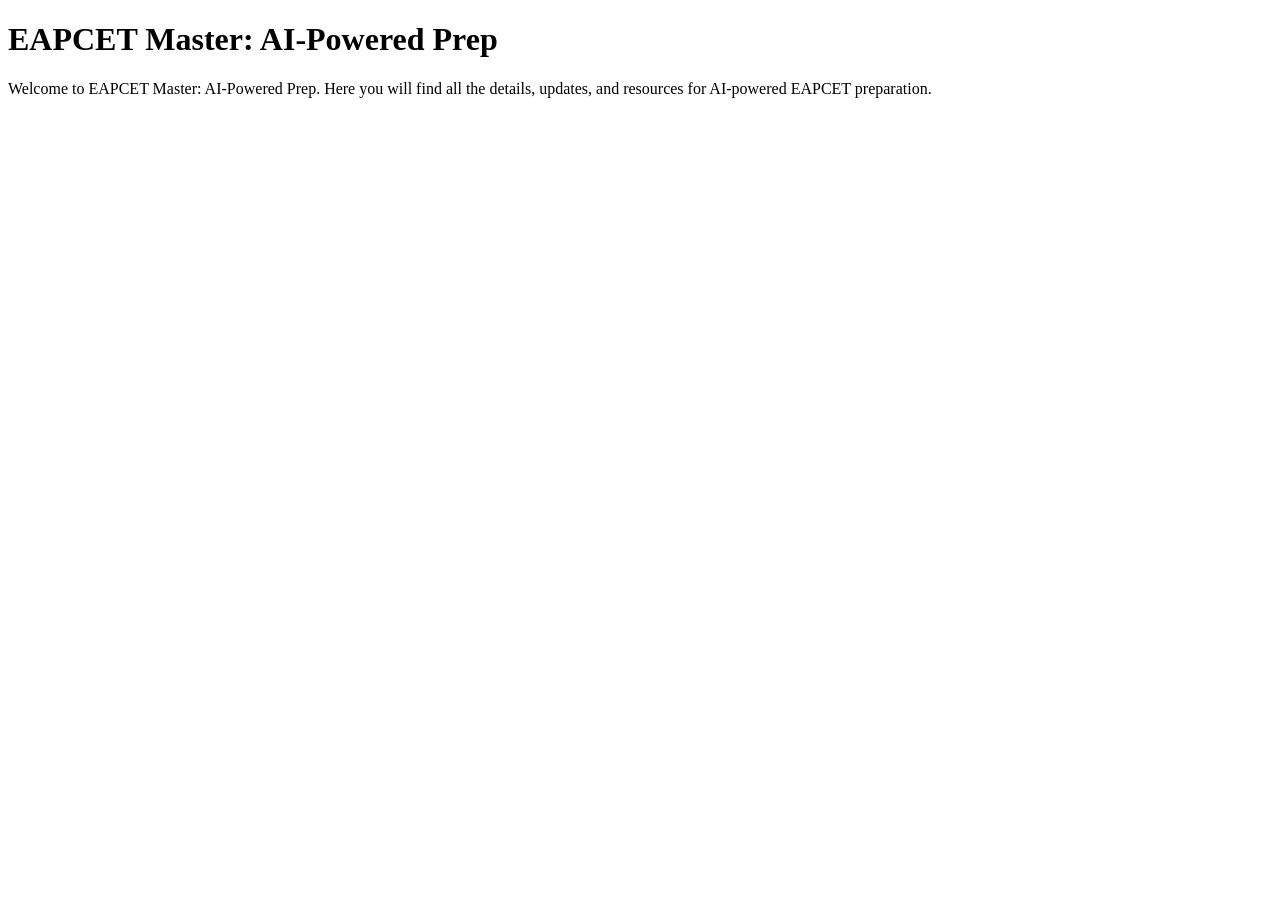
==== eapcet.html @ 0edfefd3 "Refactor code structure for improved readability and maintainability" ====
<!DOCTYPE html>
<html lang="en">
<head>
    <meta charset="UTF-8">
    <meta name="viewport" content="width=device-width, initial-scale=1.0">
    <title>EAPCET Master: AI-Powered Prep</title>
    <!-- Open Graph tags for Facebook -->
    <meta property="og:title" content="EAPCET Master: AI-Powered Prep" />
    <meta property="og:description" content="Hi everyone! I’ve just launched a new app specifically designed to help us crack the EAPCET. It’s built to be fast, simple, and packed with the resources we actually need.\nKey Features:\n📍 Latest Syllabus & Exam Pattern\n📝 Practice Mock Tests\n📊 Previous Year Papers\n💡 Quick Revision Notes\nCheck it out on the Play Store and let’s ace this exam together!" />
    <meta property="og:type" content="website" />
    <meta property="og:url" content="https://play.google.com/store/apps/details?id=com.eapcet.eapcet_app&hl=en_IN&utm_source=instagram&utm_medium=profile_bio&utm_campaign=ig_profile_eapcet&utm_content=instagram_profile_link" />
    <meta property="og:image" content="https://rampelli.github.io/images/image.png" />
    <!-- Twitter Card tags (used by Instagram sharing as well) -->
    <meta name="twitter:card" content="summary_large_image" />
    <meta name="twitter:title" content="EAPCET Master: AI-Powered Prep" />
    <meta name="twitter:description" content="Hi everyone! I’ve just launched a new app specifically designed to help us crack the EAPCET. It’s built to be fast, simple, and packed with the resources we actually need.\nKey Features:\n📍 Latest Syllabus & Exam Pattern\n📝 Practice Mock Tests\n📊 Previous Year Papers\n💡 Quick Revision Notes\nCheck it out on the Play Store and let’s ace this exam together!" />
    <meta name="twitter:image" content="https://rampelli.github.io/images/image.png" />
    <meta name="twitter:url" content="https://play.google.com/store/apps/details?id=com.eapcet.eapcet_app&hl=en_IN&utm_source=instagram&utm_medium=profile_bio&utm_campaign=ig_profile_eapcet&utm_content=instagram_profile_link" />
</head>
<body>
    <h1>EAPCET Master: AI-Powered Prep</h1>
    <p>Welcome to EAPCET Master: AI-Powered Prep. Here you will find all the details, updates, and resources for AI-powered EAPCET preparation.</p>
</body>
</html>
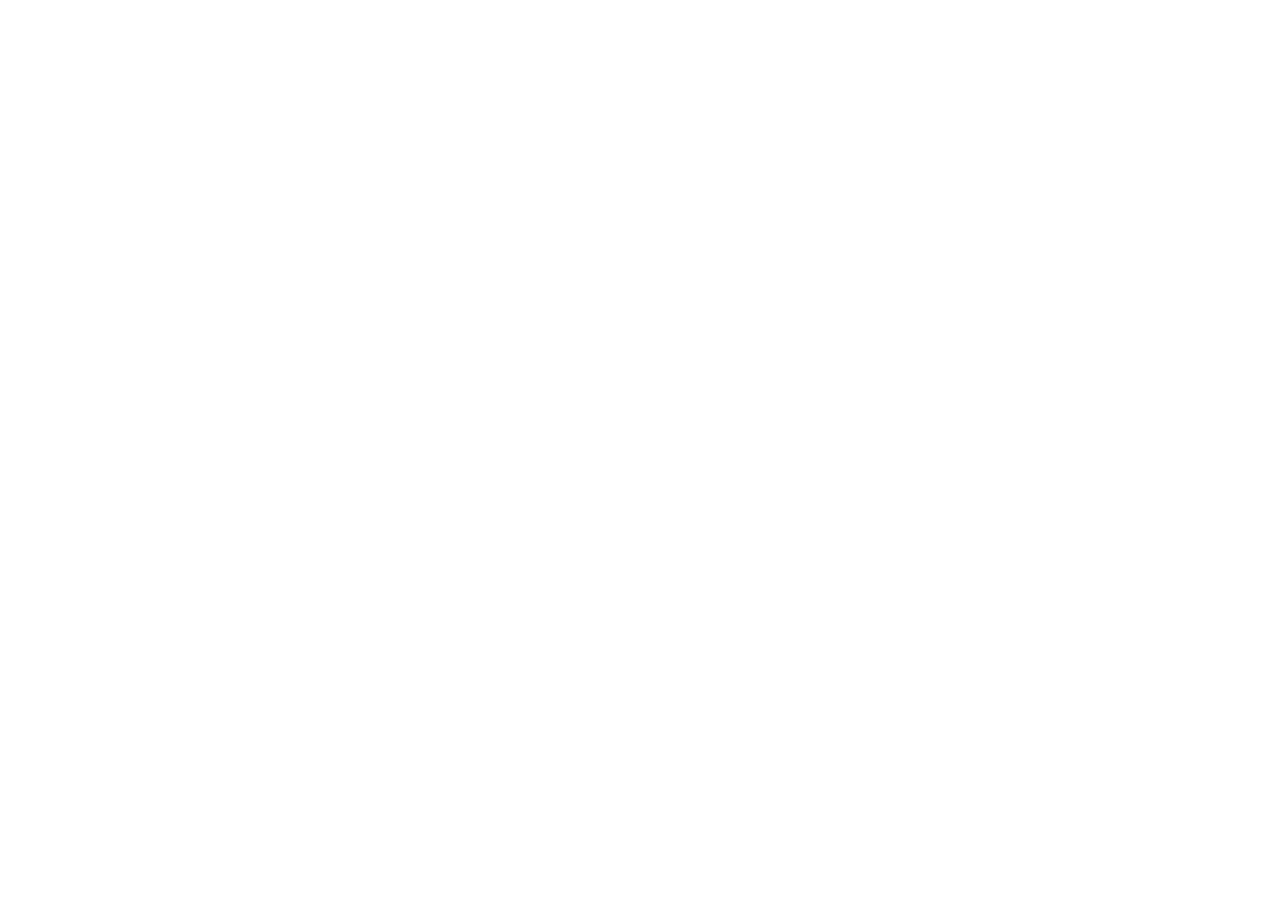
==== commit 2f845b2e: "Add automatic redirection to EAPCET app with fallback message" ====
--- a/eapcet.html
+++ b/eapcet.html
@@ -18,7 +18,12 @@
     <meta name="twitter:url" content="https://play.google.com/store/apps/details?id=com.eapcet.eapcet_app&hl=en_IN&utm_source=instagram&utm_medium=profile_bio&utm_campaign=ig_profile_eapcet&utm_content=instagram_profile_link" />
 </head>
 <body>
-    <h1>EAPCET Master: AI-Powered Prep</h1>
-    <p>Welcome to EAPCET Master: AI-Powered Prep. Here you will find all the details, updates, and resources for AI-powered EAPCET preparation.</p>
+    <script>
+        window.location.href = "https://play.google.com/store/apps/details?id=com.eapcet.eapcet_app&hl=en_IN&utm_source=instagram&utm_medium=profile_bio&utm_campaign=ig_profile_eapcet&utm_content=instagram_profile_link";
+    </script>
+    <noscript>
+        <h1>EAPCET Master: AI-Powered Prep</h1>
+        <p>If you are not redirected automatically, <a href="https://play.google.com/store/apps/details?id=com.eapcet.eapcet_app&hl=en_IN&utm_source=instagram&utm_medium=profile_bio&utm_campaign=ig_profile_eapcet&utm_content=instagram_profile_link">click here to go to the app</a>.</p>
+    </noscript>
 </body>
 </html>
